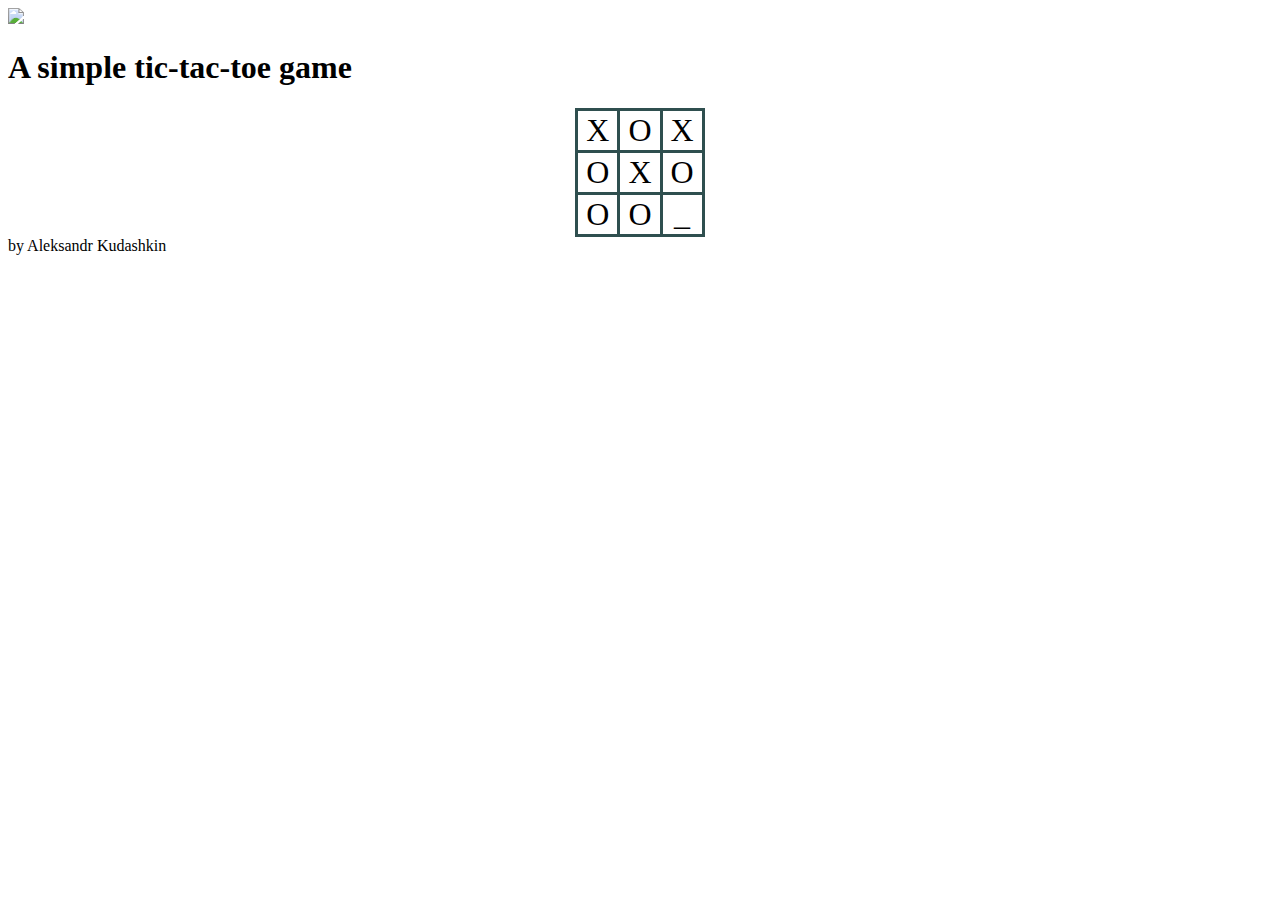
==== index.html @ 501df8e1 "simple layout established" ====
<!DOCTYPE html>
<head>
    <title>Hello, World!</title>
    <meta charset="utf-8">
    <style>
        #game-board {
            font-size: xx-large;
            border-collapse: collapse;
            margin-left: auto;
            margin-right: auto;
        }

        td {
            padding-left: 8px;
            padding-right: 8px;
            border: darkslategray solid;
            text-align: center;
        }
    </style>
</head>
<body>
    <header>
        <img src="https://upload.wikimedia.org/wikipedia/commons/thumb/3/32/Tic_tac_toe.svg/800px-Tic_tac_toe.svg.png" width="75">
        <h1>A simple tic-tac-toe game</h1>
    </header>
    <main>
        <table id="game-board">
            <tr>
                <td>X</td>
                <td>O</td>
                <td>X</td>
            </tr>
            <tr>
                <td>O</td>
                <td>X</td>
                <td>O</td>
            </tr>
            <tr>
                <td>O</td>
                <td>O</td>
                <td>_</td>
            </tr>
        </table>
    </main>
    <footer>by Aleksandr Kudashkin</footer>
</body>
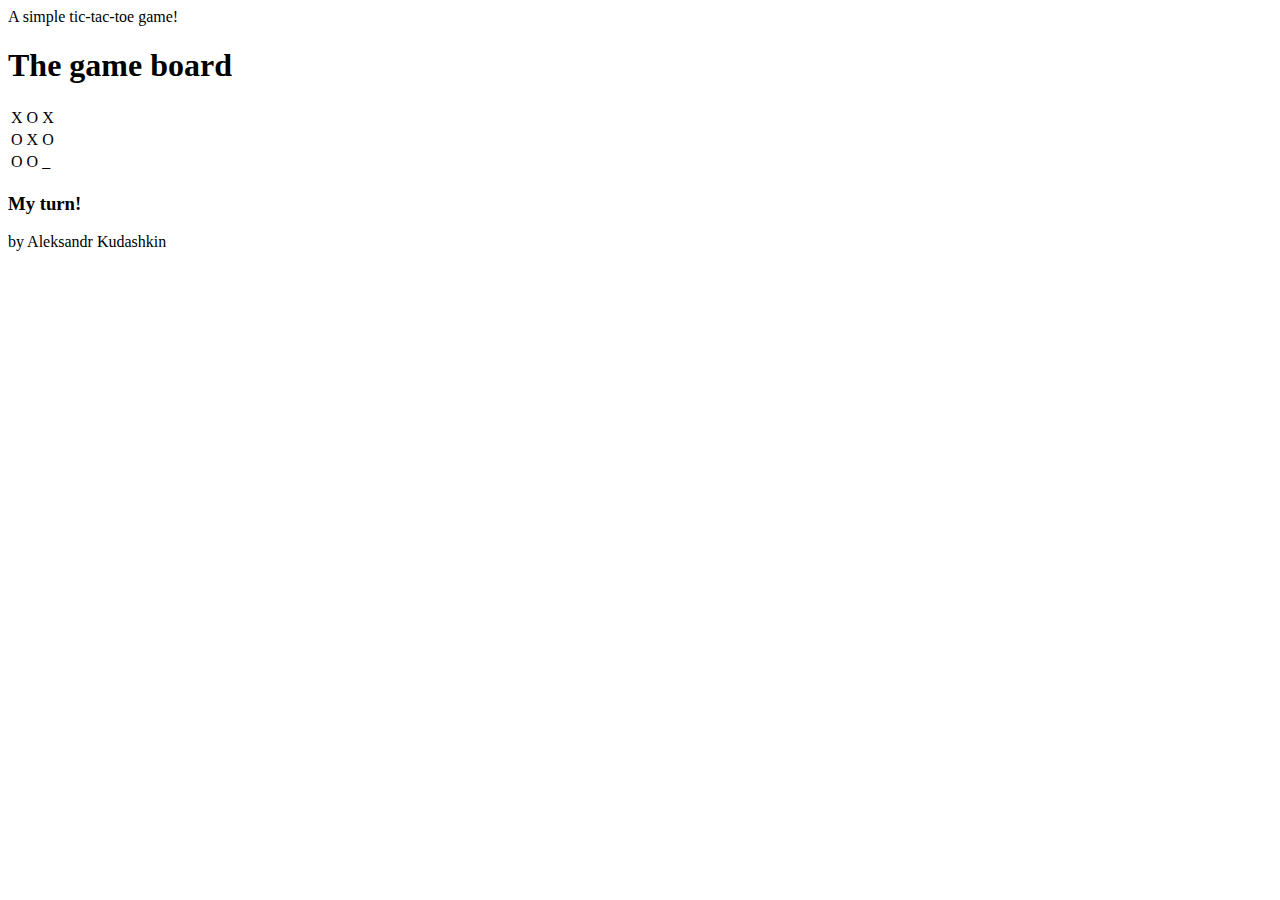
==== commit ad951d8d: "basic css applied" ====
--- a/index.html
+++ b/index.html
@@ -2,45 +2,38 @@
 <head>
     <title>Hello, World!</title>
     <meta charset="utf-8">
-    <style>
-        #game-board {
-            font-size: xx-large;
-            border-collapse: collapse;
-            margin-left: auto;
-            margin-right: auto;
-        }
-
-        td {
-            padding-left: 8px;
-            padding-right: 8px;
-            border: darkslategray solid;
-            text-align: center;
-        }
-    </style>
+    <link rel="stylesheet" href="styles.css">
 </head>
 <body>
     <header>
-        <img src="https://upload.wikimedia.org/wikipedia/commons/thumb/3/32/Tic_tac_toe.svg/800px-Tic_tac_toe.svg.png" width="75">
-        <h1>A simple tic-tac-toe game</h1>
+        <div class="fixed-container">A simple tic-tac-toe game!</div>
     </header>
     <main>
-        <table id="game-board">
-            <tr>
-                <td>X</td>
-                <td>O</td>
-                <td>X</td>
-            </tr>
-            <tr>
-                <td>O</td>
-                <td>X</td>
-                <td>O</td>
-            </tr>
-            <tr>
-                <td>O</td>
-                <td>O</td>
-                <td>_</td>
-            </tr>
-        </table>
+        <article class="fixed-container">
+            <h1 class="main-text">The game board</h1>
+            <table id="game-board">
+                <tr>
+                    <td>X</td>
+                    <td>O</td>
+                    <td>X</td>
+                </tr>
+                <tr>
+                    <td>O</td>
+                    <td>X</td>
+                    <td>O</td>
+                </tr>
+                <tr>
+                    <td>O</td>
+                    <td>O</td>
+                    <td>_</td>
+                </tr>
+            </table>
+            <h3 class="main-text">My turn!</h3>
+        </article>
     </main>
-    <footer>by Aleksandr Kudashkin</footer>
+    <footer>
+        <div class="fixed-container" id="signed-note">
+            by Aleksandr Kudashkin
+        </div>
+    </footer>
 </body>